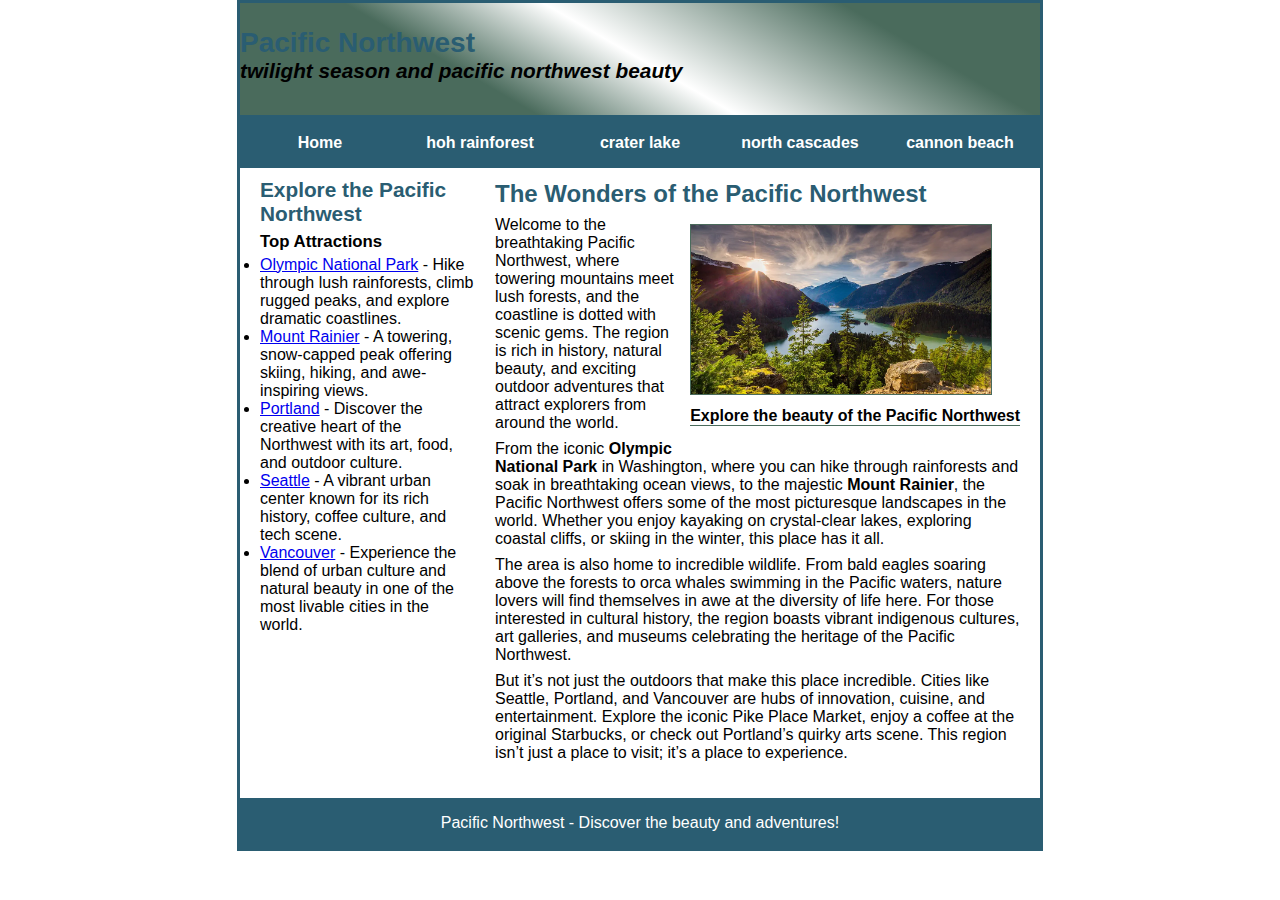
==== main/main page.html @ f8a07903 "Update main page.html" ====
<!DOCTYPE html>
<html lang="en">

<head>
    <meta charset="utf-8">
    <title>Pacific Northwest</title>
    <link rel="shortcut icon" href="../images/">
    <link rel="stylesheet" href="../styles/main.css">
</head>

<body>
    <header>
        <h2>Pacific Northwest</h2>
        <h3>twilight season and pacific northwest beauty</h3>
    </header>
    <nav id="nav_menu">
        <ul>
            <li><a href="../index.html">Home</a></li>
            <li><a href="speakers.html">hoh rainforest</a></li>
            <li><a href="luncheons.html">crater lake</a></li>
            <li><a href="tickets.html">north cascades</a></li>
            <li><a href="aboutus.html">cannon beach</a>
                <ul>
                    <li><a href="#">Our History</a></li>
                    <li><a href="#">Board of Directors</a></li>
                    <li><a href="#">Past Speakers</a></li>
                    <li><a href="#">Contact Information</a></li>
                </ul>
            </li>
        </ul>
    </nav>
    <main>
        <section>
            <h1>The Wonders of the Pacific Northwest</h1>
            <article>
                <figure>
                  <img src="../images/Pacific-Northwest.jpg.webp" alt="Northwest" style="width: 300px; height: auto;">
                    <figcaption>Explore the beauty of the Pacific Northwest</figcaption>
                </figure>
                <p>Welcome to the breathtaking Pacific Northwest, where towering mountains meet lush forests, and the coastline is dotted with scenic gems. The region is rich in history, natural beauty, and exciting outdoor adventures that attract explorers from around the world.</p>
                <p>From the iconic <strong>Olympic National Park</strong> in Washington, where you can hike through rainforests and soak in breathtaking ocean views, to the majestic <strong>Mount Rainier</strong>, the Pacific Northwest offers some of the most picturesque landscapes in the world. Whether you enjoy kayaking on crystal-clear lakes, exploring coastal cliffs, or skiing in the winter, this place has it all.</p>
                <p>The area is also home to incredible wildlife. From bald eagles soaring above the forests to orca whales swimming in the Pacific waters, nature lovers will find themselves in awe at the diversity of life here. For those interested in cultural history, the region boasts vibrant indigenous cultures, art galleries, and museums celebrating the heritage of the Pacific Northwest.</p>
                <p>But it’s not just the outdoors that make this place incredible. Cities like Seattle, Portland, and Vancouver are hubs of innovation, cuisine, and entertainment. Explore the iconic Pike Place Market, enjoy a coffee at the original Starbucks, or check out Portland’s quirky arts scene. This region isn’t just a place to visit; it’s a place to experience.</p>
            </article>
        </section>

        <aside>
            <h2>Explore the Pacific Northwest</h2>
            <h3>Top Attractions</h3>
            <ul>
                <li><a href="https://www.nps.gov/olym/index.htm" target="_blank">Olympic National Park</a> - Hike through lush rainforests, climb rugged peaks, and explore dramatic coastlines.</li>
                <li><a href="https://www.mountrainier.com/" target="_blank">Mount Rainier</a> - A towering, snow-capped peak offering skiing, hiking, and awe-inspiring views.</li>
                <li><a href="https://www.travelportland.com/" target="_blank">Portland</a> - Discover the creative heart of the Northwest with its art, food, and outdoor culture.</li>
                <li><a href="https://www.seattle.gov/" target="_blank">Seattle</a> - A vibrant urban center known for its rich history, coffee culture, and tech scene.</li>
                <li><a href="https://vancouver.ca/" target="_blank">Vancouver</a> - Experience the blend of urban culture and natural beauty in one of the most livable cities in the world.</li>
            </ul>
        </aside>
    </main>
    <footer>
        <p>Pacific Northwest - Discover the beauty and adventures!</p>
    </footer>
</body>
</html>
---- styles/main.css ----
/* the styles for the elements */
* {
    margin: 0;
    padding: 0;
}
html {
    background-color: white;
}
body {
    font-family: Arial, Helvetica, sans-serif;
    font-size: 100%;
    width: 800px;
    margin: 0 auto;
    border: 3px solid #2a5d72; /* Ocean blue border */
    background-color: white; /* Keep the background white */
}
a:focus, a:hover {
    font-style: italic;
}

/* the styles for the header */
header {
    padding: 1.5em 0 2em 0;
    border-bottom: 3px solid #2a5d72; /* Ocean blue border */
    background-image: linear-gradient(30deg, #4a6b5c 0%, #4a6b5c 30%, white 50%, #4a6b5c 80%, #4a6b5c 100%); /* Forest green gradient */
}
header h2 {
    font-size: 175%;
    color: #2a5d72; /* Ocean blue for header text */
}
header h3 {
    font-size: 130%;
    font-style: italic;
}
header img {
    float: left;
    padding: 0 30px;
}
.shadow {
    text-shadow: 2px 2px 2px #2a5d72; /* Ocean blue shadow */
}

/* the styles for the navigation menu */
#nav_menu ul {
    list-style-type: none;
    margin: 0;
    padding: 0;
    position: relative;
}
#nav_menu ul li {
    float: left;
}
#nav_menu ul li a {
    display: block;
    width: 160px;
    text-align: center;
    padding: 1em 0;
    text-decoration: none;
    background-color: #2a5d72; /* Ocean blue */
    color: white;
    font-weight: bold;
}
#nav_menu ul ul {
    display: none;
    position: absolute;
    top: 100%;
}
#nav_menu ul ul li {
    float: none;
}
#nav_menu ul li:hover > ul {
    display: block;
}
#nav_menu > ul::after {
    content: "";
    clear: both;
    display: block;
}

/* the styles for the main content */
main {
    clear: left;
}

/* the styles for the section */
section {
    width: 525px;
    float: right;
    padding: 0 20px 20px 20px;
}
section h1 {
    color: #2a5d72; /* Ocean blue */
    font-size: 150%;
    padding-top: .5em;
    margin: 0;
}
section p {
    padding-bottom: .5em;
}
section blockquote {
    padding: 0 2em;
    font-style: italic;
}
section ul {
    padding: 0 0 .25em 1.25em;
}
section li {
    padding-bottom: .35em;
}

/* the styles for the article */
article {
    padding: .5em 0;
}
article h2 {
    font-size: 115%;
    padding: 0 0 .25em 0;
}
article img {
    border: 1px solid #4a6b5c; /* Forest green border */
}
article figure {
    float: right;
    margin: .5em 0 1em 1em;
}
article figcaption {
    display: block;
    font-weight: bold;
    padding-top: .5em;
    border-bottom: 1px solid #4a6b5c; /* Forest green border */
}

/* the styles for the aside */
aside {
    width: 215px;
    float: right;
    padding: 0 0 20px 20px;
}
aside h2 {
    color: #2a5d72; /* Ocean blue */
    font-size: 130%;
    padding: .5em 0 .25em 0;
}
aside h3 {
    font-size: 105%;
    padding-bottom: .25em;
}
aside img {
    padding-bottom: 1em;
}

/* the styles for the footer */
footer {
    background-color: #2a5d72; /* Ocean blue */
    clear: both;
}
footer p {
    text-align: center;
    color: white;
    padding: 1em 0;
}
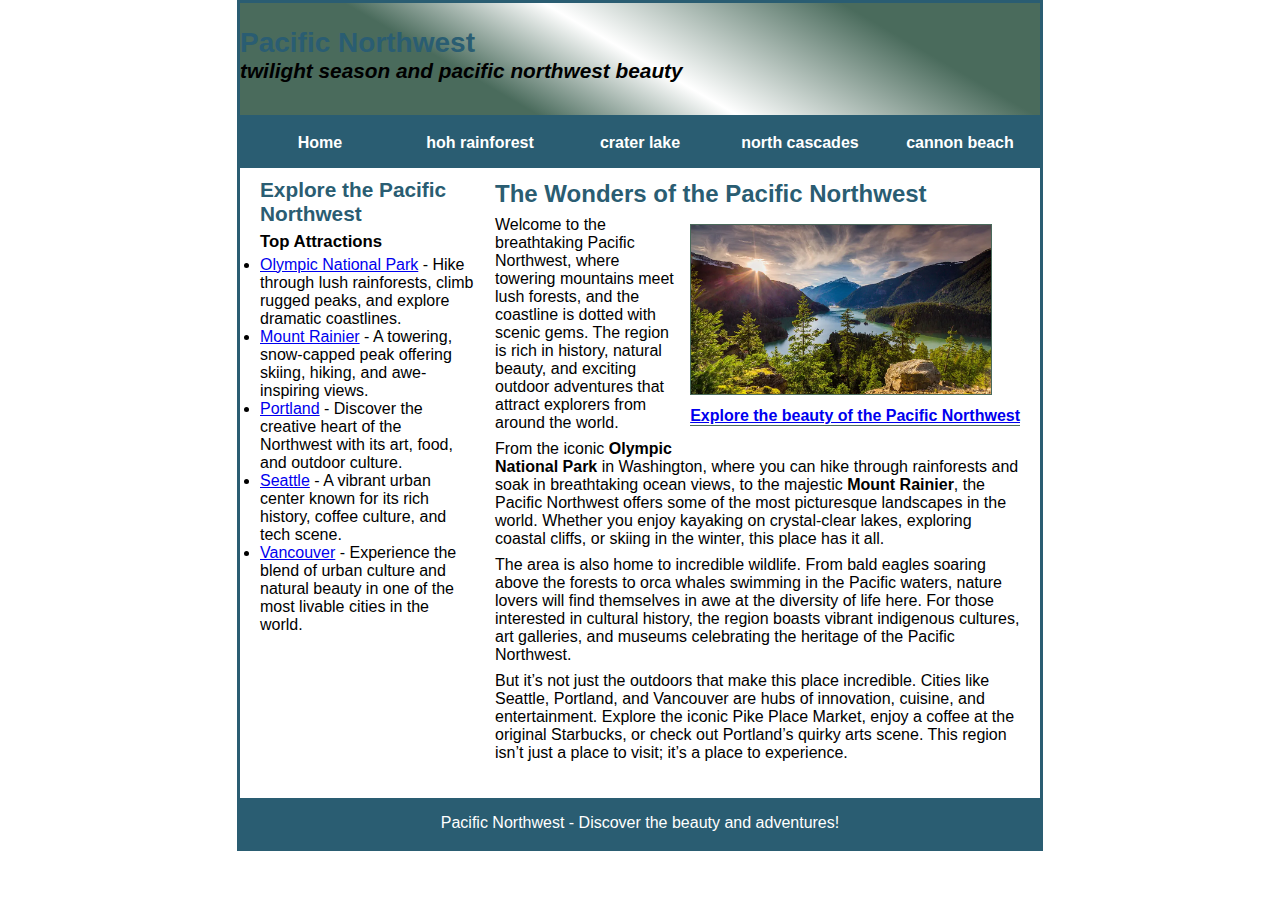
==== commit 02e4ec6d: "Update main page.html" ====
--- a/main/main page.html
+++ b/main/main page.html
@@ -15,18 +15,11 @@
     </header>
     <nav id="nav_menu">
         <ul>
-            <li><a href="../index.html">Home</a></li>
-            <li><a href="speakers.html">hoh rainforest</a></li>
-            <li><a href="luncheons.html">crater lake</a></li>
-            <li><a href="tickets.html">north cascades</a></li>
-            <li><a href="aboutus.html">cannon beach</a>
-                <ul>
-                    <li><a href="#">Our History</a></li>
-                    <li><a href="#">Board of Directors</a></li>
-                    <li><a href="#">Past Speakers</a></li>
-                    <li><a href="#">Contact Information</a></li>
-                </ul>
-            </li>
+            <li><a href="../main/main page.html">Home</a></li>
+            <li><a href="../places/hoh rainforest.html">hoh rainforest</a></li>
+            <li><a href="../places/Crater lake.html">crater lake</a></li>
+            <li><a href="../places/North Cascades.html">north cascades</a></li>
+            <li><a href="../places/cannon beach.html">cannon beach</a></li>
         </ul>
     </nav>
     <main>
@@ -35,7 +28,7 @@
             <article>
                 <figure>
                   <img src="../images/Pacific-Northwest.jpg.webp" alt="Northwest" style="width: 300px; height: auto;">
-                    <figcaption>Explore the beauty of the Pacific Northwest</figcaption>
+                    <figcaption><a href="../images/f87b2e_37af02878e224e08af6410e0bfc8ad5a~mv2 (1).jpg" target="_blank">Explore the beauty of the Pacific Northwest</a></figcaption>
                 </figure>
                 <p>Welcome to the breathtaking Pacific Northwest, where towering mountains meet lush forests, and the coastline is dotted with scenic gems. The region is rich in history, natural beauty, and exciting outdoor adventures that attract explorers from around the world.</p>
                 <p>From the iconic <strong>Olympic National Park</strong> in Washington, where you can hike through rainforests and soak in breathtaking ocean views, to the majestic <strong>Mount Rainier</strong>, the Pacific Northwest offers some of the most picturesque landscapes in the world. Whether you enjoy kayaking on crystal-clear lakes, exploring coastal cliffs, or skiing in the winter, this place has it all.</p>
